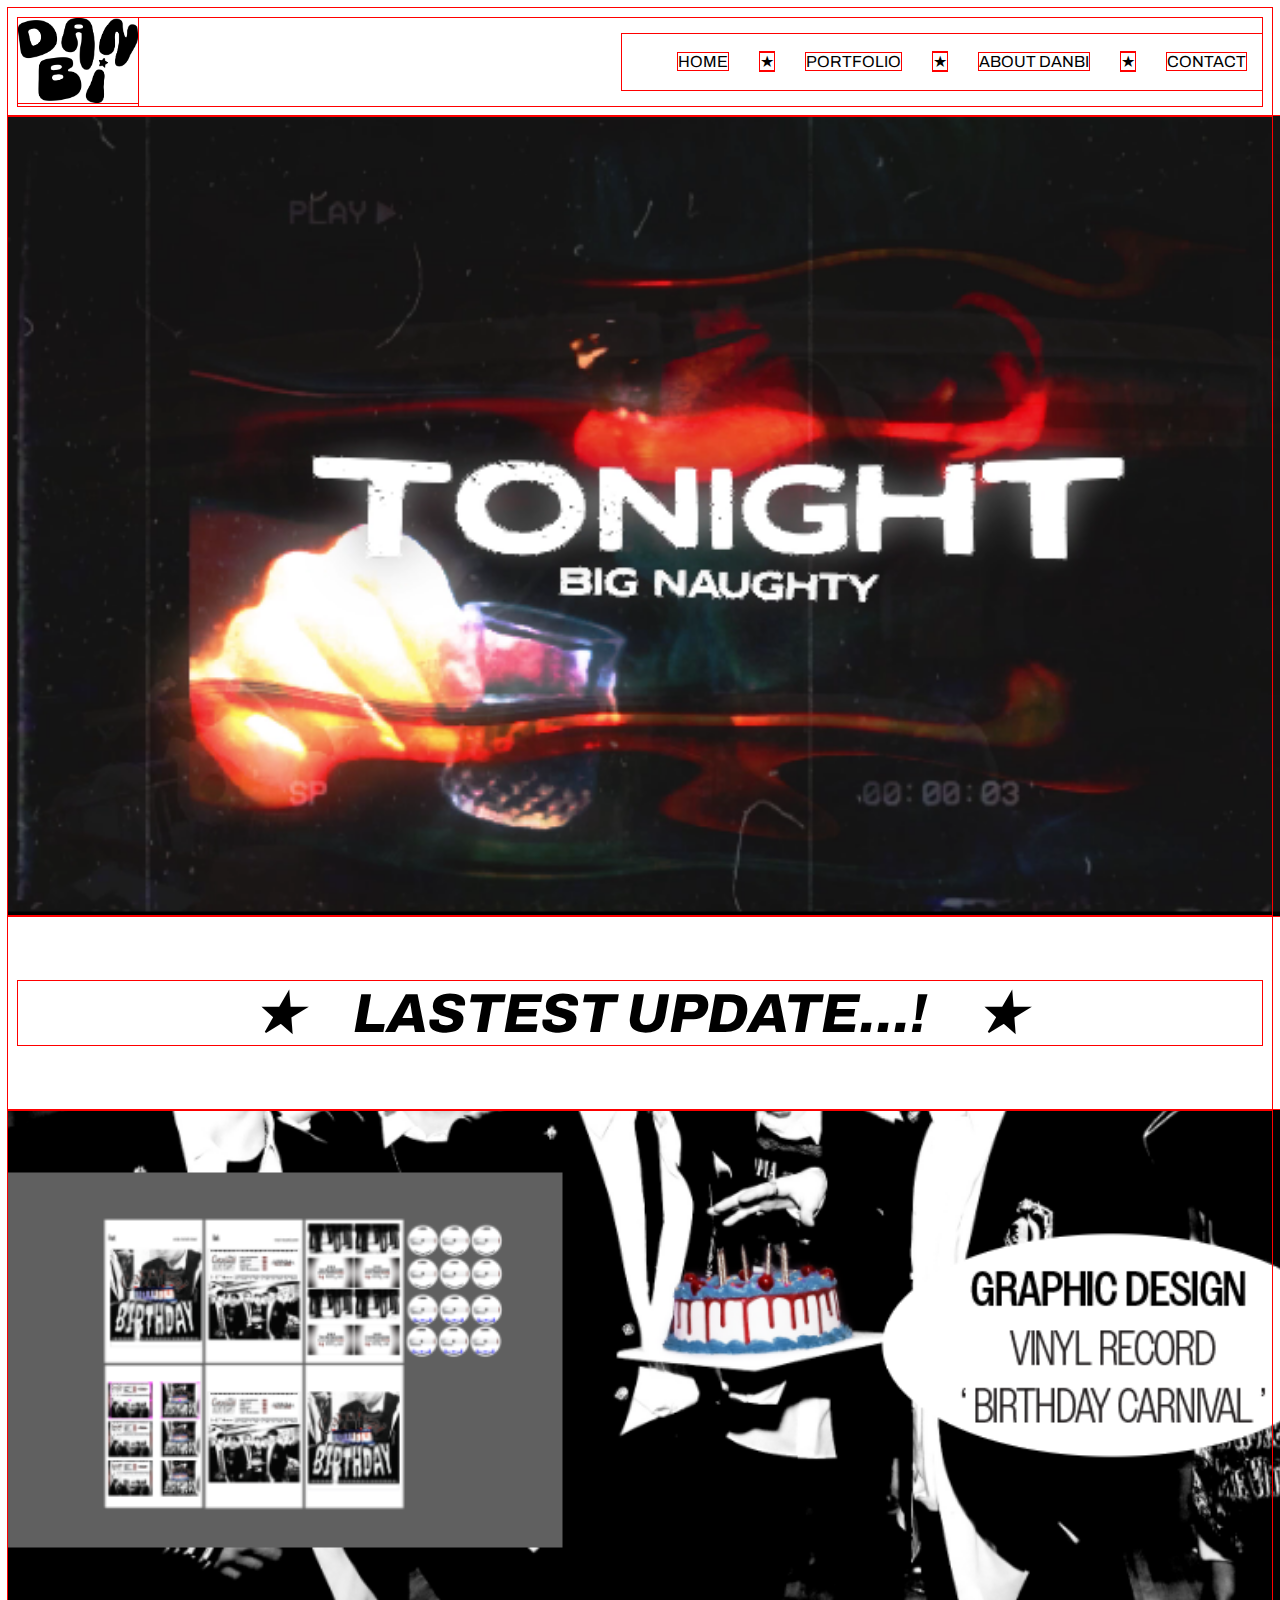
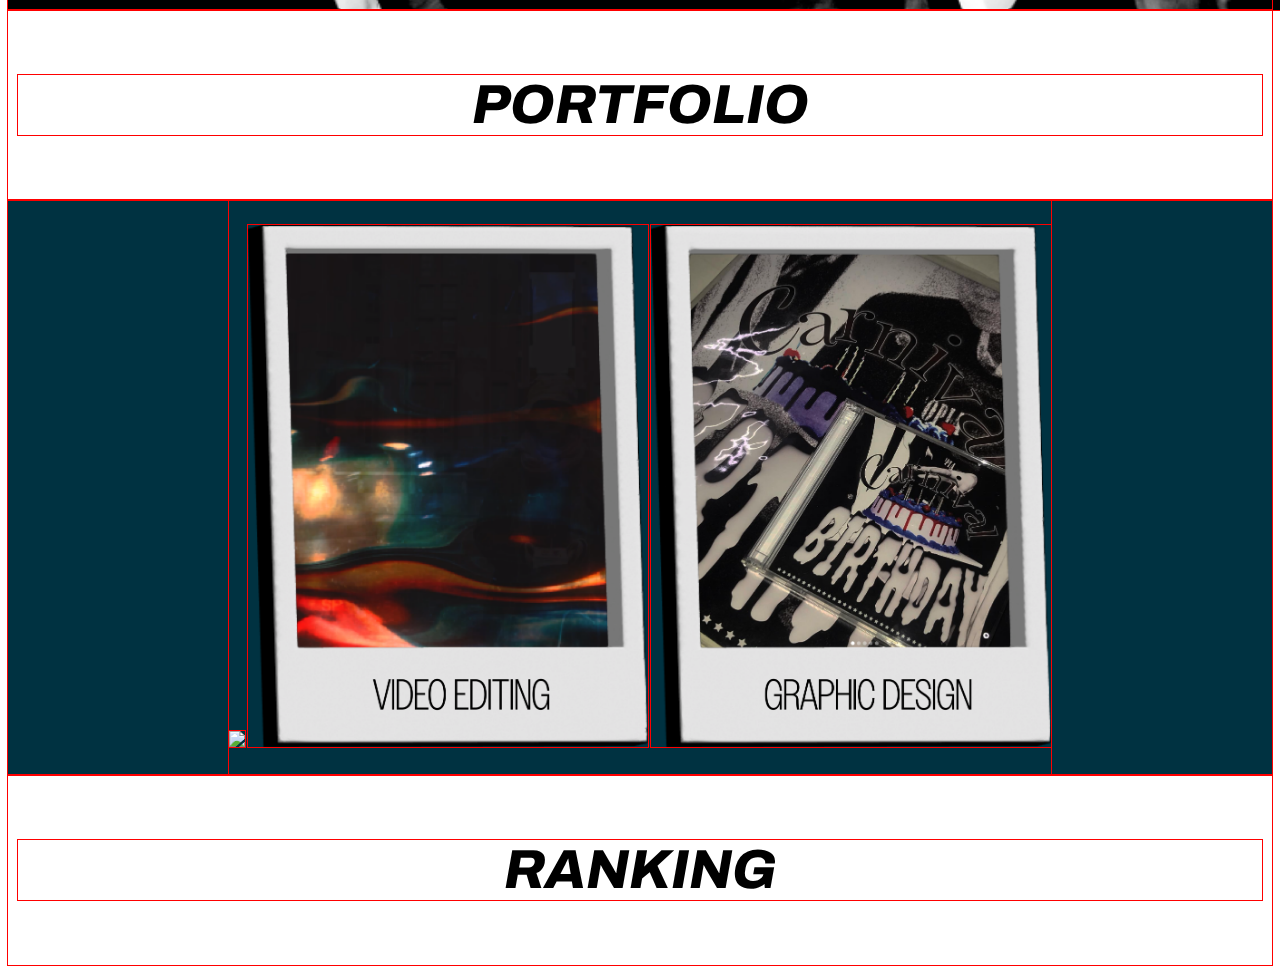
==== index.html @ b622fbb6 "Add files via upload" ====
<!doctype html>
<html>
<head>
<meta charset="utf-8">
<title>★ DANBI ★</title>

<style> 
	
	* {
		outline: 1px solid red;
	}
	
	body { 
		font-family:Archivo ;
		
	
	}
	
	.container {
		
	max-width: 1900px;
	margin: 0 auto;
	}
	
	nav {
	padding-top: 10px ;
	padding-left: 10px ;
	padding-right: 10px ;
	padding-bottom: 10px ;
	background-color: white ;
	align-items: center ;
	
	}
	
	.nav-con {
	display: flex ;
	justify-content: space-between ;
		
		
	}
	

	
	
	.menu {
		display: flex ;
		list-style: none ;
		align-items: center ;
		
	}
	
	.menu li {
		margin: 1rem ;
	
		
		
	}
	
	.menu li a {
		color: black ;
		text-decoration: none ;	
	}
	
	#hl {
		box-sizing: border-box ;
		height: 800px;
  		margin: auto;
		align-items: center ;
	}
	
	.highight {
		display: flex ;
		box-sizing: border-box ;
		align-items: center ;
	
	}
	
	
	.last-text {
		box-sizing: border-box ;
		text-align: center ;
		font-family: Archivo ;
		font-weight: 800 ;
		font-size: 55px ;
		font-style: italic ;
		padding-top: 10px ;
		padding-left: 10px ;
		padding-right: 10px ;
		padding-bottom: 10px ;
	}
	
	#last-banner {
		box-sizing: border-box ;
		height: 500px;
  		margin: auto;
		align-items: center ;
		
	}
	.last-banner {
		display: flex ;
		box-sizing: border-box ;
		align-items: center ;
	}
	
	.port-text {
		box-sizing: border-box ;
		text-align: center ;
		font-family: Archivo ;
		font-weight: 800 ;
		font-size: 55px ;
		font-style: italic ;
		padding-top: 10px ;
		padding-left: 10px ;
		padding-right: 10px ;
		padding-bottom: 10px ;
	}
	
	.port-bg {

		
		margin-top : auto;
		background-color:#003241 ;
		display: flex ;
		align-items: center ;
		justify-content: space-around;
	}
	
	.port-img-container{
		padding-top: 25px;
		padding-bottom: 25px;
	}
	
	.port-box {
		
		box-sizing: border-box ;
		justify-content: center ;
		padding: 150px ; 
		width: calc(100/3%) ;
		height: auto ;
		margin : 50px;
		display: inline-block;
		background-color: aliceblue ;
		align-items: center ;
		
	}
	
	.portfolio {
		align-content: center;
	}
	
    .ranking {

        box-sizing: border-box ;
		text-align: center ;
		font-family: Archivo ;
		font-weight: 800 ;
		font-size: 55px ;
		font-style: italic ;
		padding-top: 10px ;
		padding-left: 10px ;
		padding-right: 10px ;
		padding-bottom: 10px ;

    }
	
		
	
	
	
	
	
	
	</style>	
	
	<link rel="preconnect" href="https://fonts.googleapis.com">
	
<link rel="preconnect" href="https://fonts.gstatic.com" crossorigin>
	
<link href="https://fonts.googleapis.com/css2?family=Archivo:ital,wght@0,100;0,200;0,300;0,400;0,500;0,600;0,700;0,800;0,900;1,100;1,200;1,300;1,400;1,500;1,600;1,700;1,800;1,900&display=swap" rel="stylesheet">
	
	
	
	
</head>
	

<body>
	
	<nav>
		
		<div class="container">
			<div class="nav-con">
		
		
		
			<div class="logo">
		<img id="black-logo" src="Designnn/LOGO/danbi_logo_black.png" width="120"> 
		</div>
		
		<ul class="menu">
			<li><a herf="#">HOME</a></li>
			<li><a> ★ </a> </li>
			<li><a herf="#">PORTFOLIO</a></li>
			<li><a> ★ </a> </li>
			<li><a herf="#">ABOUT DANBI</a></li>
			<li><a> ★ </a> </li>
			<li><a herf="#">CONTACT</a></li>
		</ul>
		
			</div>
	</div>
		
		
</nav>
	
<div class="highight"> 
	<img id="hl" src="Designnn/HOME/Highlight.png">
</div>
	
	
	
<section class="lastest-update">
	
	<div class="last-text">
		
		<p>★&nbsp;&nbsp;&nbsp;&nbsp;&nbsp;LASTEST UPDATE...!&nbsp;&nbsp;&nbsp;&nbsp;&nbsp;★</p>
	
	
	</div>
	
	<div class="last-banner"> 
	<img id="last-banner" src="HOME/LASTEST UPDATE/IMG/Carnival_BD.png">
	
	
	</div>
</section>
	
<section class="portfolio"> 
	
	<div class="port-text"> 
		<p>PORTFOLIO</p>
	</div>
	
	<div class="port-bg"> 
			
		<div class="port-img-container">
		
			<img src="Designnn/1500ppi/p1.png" width="400">
			<img src="Designnn/1500ppi/p2.png" width="400">
			<img src="Designnn/1500ppi/p3.png" width="400">
			</div>
		
	</div>

	
</section>


<section class="ranking">
    <div class="ranking-text"> 
        <p> RANKING </p>
    </div>
    




</section>

</section>
	
	
</body>
</html>
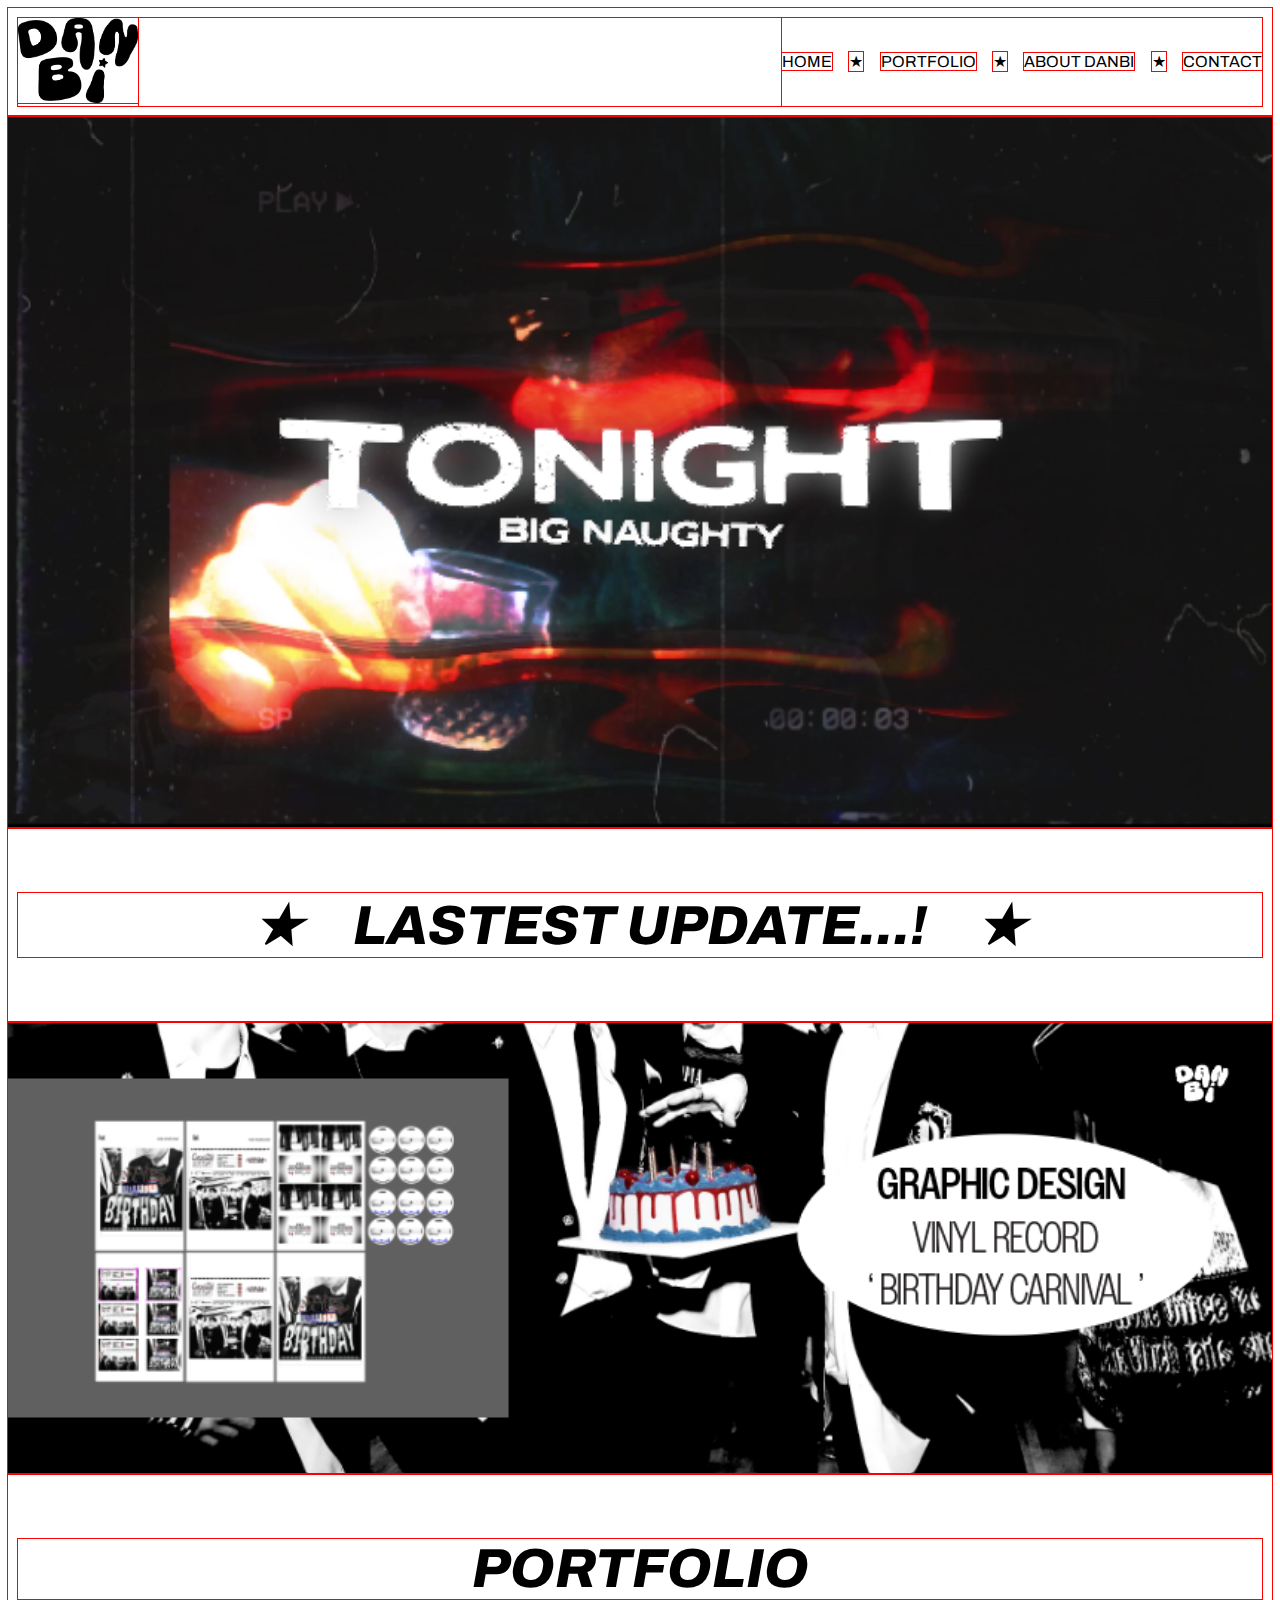
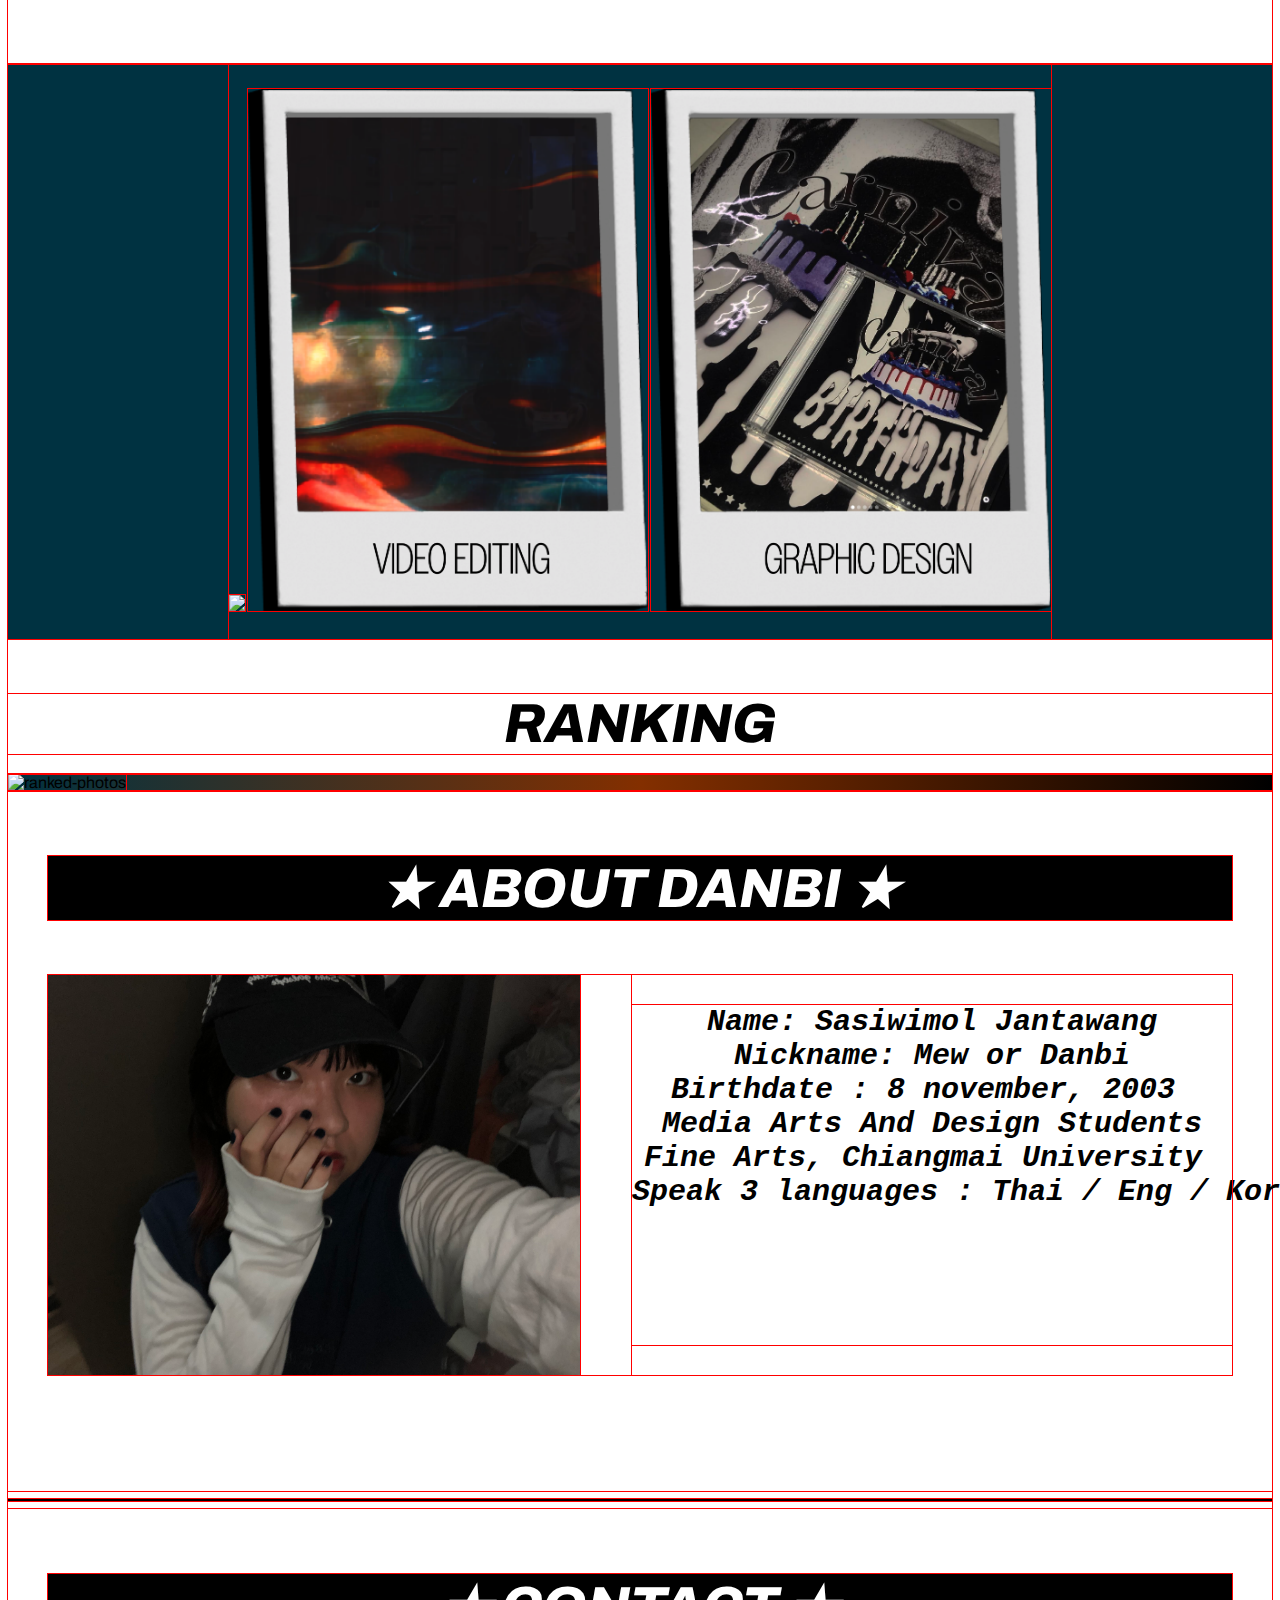
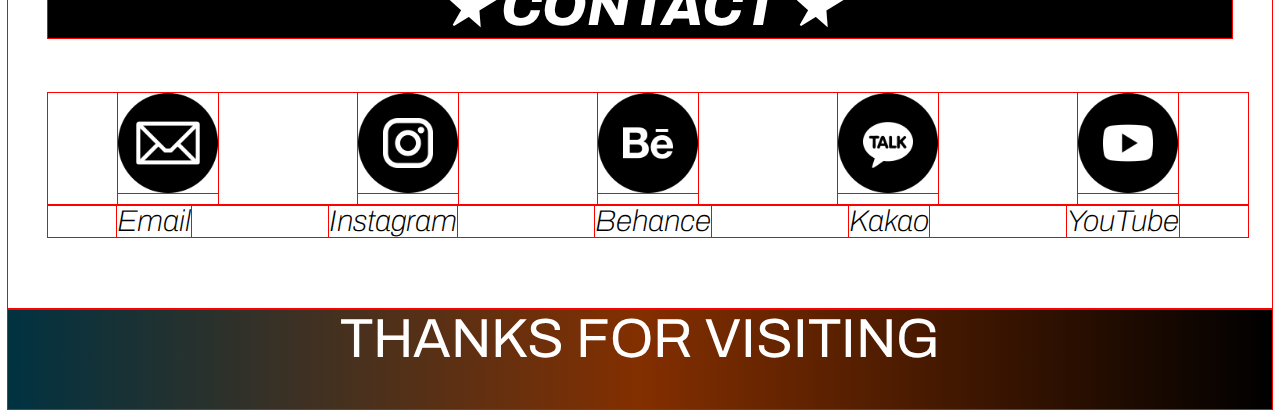
==== commit 643f2dae: "Merge 45064d2a77a196a91632fb46886f802dc0fac8bd into b622fbb6ca5923f61333a7a8544d686e5dcf2fe9" ====
--- a/index.html
+++ b/index.html
@@ -49,29 +49,52 @@
 		
 	}
 	
-	.menu li {
-		margin: 1rem ;
-	
-		
-		
-	}
-	
-	.menu li a {
+	.menu {
+		align-items: center;
+        margin-left: 12px;
+        display: flex;
+        justify-content: space-between;
+		width: calc(120px * 4); /* 4 gaps between 5 elements */
+		
+		
+	}
+	
+	.menu a {
 		color: black ;
 		text-decoration: none ;	
-	}
-	
+		cursor: pointer;
+	}
+	
+	.menu a::after {
+		content: '';
+		position: absolute;
+		width: 0;
+		height: 2px;
+		background: #000000;  /* Replace #yourColor with the color you want the line to be */
+		transition: width .3s ease-in-out;
+		transform: translateX(-50%);
+		left: 50%;
+		bottom: 0;
+	}
+	
+	.menu a:hover::after {
+		width: 100%;
+	}
+
+	.menu a:hover{
+		transform: scale(1.1); /* Increase the size to 110% when hovered */
+        transition: transform 0.3s ease-in-out; /* Smooth the size change over 0.3 seconds */
+	}
+
 	#hl {
-		box-sizing: border-box ;
-		height: 800px;
-  		margin: auto;
+		width: 1600px;
 		align-items: center ;
 	}
 	
 	.highight {
 		display: flex ;
-		box-sizing: border-box ;
-		align-items: center ;
+		align-items: center ;
+
 	
 	}
 	
@@ -90,9 +113,8 @@
 	}
 	
 	#last-banner {
-		box-sizing: border-box ;
-		height: 500px;
-  		margin: auto;
+		height: auto;
+		width: 1600px;
 		align-items: center ;
 		
 	}
@@ -116,8 +138,6 @@
 	}
 	
 	.port-bg {
-
-		
 		margin-top : auto;
 		background-color:#003241 ;
 		display: flex ;
@@ -128,6 +148,12 @@
 	.port-img-container{
 		padding-top: 25px;
 		padding-bottom: 25px;
+	}
+
+	.port-img-container img:hover{
+		cursor: pointer;
+		transform: scale(1.1); /* Increase the size to 110% when hovered */
+        transition: transform 0.3s ease-in-out;
 	}
 	
 	.port-box {
@@ -148,7 +174,23 @@
 		align-content: center;
 	}
 	
-    .ranking {
+	.ranking-text{
+		text-align: center;
+		font-family: Archivo;
+		font-weight: 800;
+		font-size: 55px;
+		font-style: italic;
+		height: 80px;
+	}
+
+	.photo-container{
+		display: flex;
+		align-items: center;
+		text-align: center;
+		background-image: linear-gradient(to right,#003241,#832F00,#000000 );
+	}
+
+	.about{
 
         box-sizing: border-box ;
 		text-align: center ;
@@ -157,18 +199,115 @@
 		font-size: 55px ;
 		font-style: italic ;
 		padding-top: 10px ;
-		padding-left: 10px ;
-		padding-right: 10px ;
+		padding-left: 40px ;
+		padding-right: 40px ;
 		padding-bottom: 10px ;
+		height: 700px;
 
     }
-	
-		
-	
-	
-	
-	
-	
+
+	.about-head{
+		background-color: black;
+
+	}
+
+	.heading{
+		color: white;
+	}
+
+	.about-info-container{
+		display: flex;
+		justify-content: space-between;
+	}
+	.img-profile{
+		height: 400px;
+		width: auto;
+	}
+
+	.about-text-info-container{
+		display: flex;
+		text-align: center;
+	}
+
+	.about-text-info{
+		position: relative;
+		font-size: 30px;
+		width: 600px;
+		top:0px; left:0px; margin-left:0px; margin-right:0px;
+	}
+		
+	.contact{
+
+		box-sizing: border-box ;
+		text-align: center ;
+		align-items: center;
+		font-family: Archivo ;
+		font-weight: 800 ;
+		font-size: 55px ;
+		font-style: italic ;
+		padding-top: 10px ;
+		padding-left: 40px ;
+		padding-right: 40px ;
+		padding-bottom: 10px ;
+		height: 400px;
+
+	}
+
+	.contact-head-container{
+		background-color: black;
+		text-align: center;
+	}
+
+	.contact-head-text{
+		color: white;
+	}
+
+	.socialmedia-container{
+		align-items: center;
+		display: inline-block;
+	}
+
+	.contact-media-container{
+		align-items: center;
+        display: flex;
+        justify-content: space-around;
+        width: calc(300px * 4); /* 4 gaps between 5 elements */
+	}
+
+	.contact-media-container img{
+		height: auto;
+		width: 100px;
+	}
+
+	.contact-media-container a img:hover{
+        transform: scale(1.1); /* Increase the size to 110% when hovered */
+        transition: transform 0.3s ease-in-out; /* Smooth the size change over 0.3 seconds */
+    }
+
+	.contact-media-text-container{
+		align-items: center;
+		display: flex;
+		justify-content: space-around;
+		width: calc(300px * 4);
+	}
+
+	.contact-media-text-container a{
+		color: black;
+		text-decoration: none;
+		font-size: 30px;
+		font-weight: 100;
+	}
+
+	.thanks-container{
+		font-size: 55px;
+		font-weight: 20px;
+		text-align: center;
+		align-items: center;
+		color: white;
+		height: 100px;
+		background-image: linear-gradient(to right,#003241,#832F00,#000000);
+	}
+
 	
 	</style>	
 	
@@ -197,15 +336,15 @@
 		<img id="black-logo" src="Designnn/LOGO/danbi_logo_black.png" width="120"> 
 		</div>
 		
-		<ul class="menu">
-			<li><a herf="#">HOME</a></li>
-			<li><a> ★ </a> </li>
-			<li><a herf="#">PORTFOLIO</a></li>
-			<li><a> ★ </a> </li>
-			<li><a herf="#">ABOUT DANBI</a></li>
-			<li><a> ★ </a> </li>
-			<li><a herf="#">CONTACT</a></li>
-		</ul>
+		<div class="menu">
+			<a herf="#">HOME</a>
+			<li> ★ </li>
+			<a herf="#">PORTFOLIO</a>
+			<li> ★  </li>
+			<a herf="#">ABOUT DANBI</a>
+			<li> ★  </li>
+			<a herf="#">CONTACT</a>
+		</div>
 		
 			</div>
 	</div>
@@ -256,18 +395,91 @@
 </section>
 
 
-<section class="ranking">
-    <div class="ranking-text"> 
-        <p> RANKING </p>
-    </div>
-    
-
-
-
-
+
+<div class="ranking-text"> 
+    <p> RANKING </p>
+</div>
+
+
+
+<section class="ranking-photos">
+	<div class="photo-container">
+		<img src="" alt="ranked-photos">
+	</div>
 </section>
 
+<section class="about">
+	<div class="about-head">
+		<p class="heading">★ ABOUT DANBI ★</p>
+	</div>
+
+	<div class="about-info-container">
+		<img class="img-profile" src="/HOME/ABOUT ME/MY PHOTO/IMG_0727.JPG" alt="profile">
+		<div class="about-text-info-container">
+			<pre class="about-text-info">
+Name: Sasiwimol Jantawang
+Nickname: Mew or Danbi
+Birthdate : 8 november, 2003 
+Media Arts And Design Students
+Fine Arts, Chiangmai University 
+Speak 3 languages : Thai / Eng / Kor
+			</pre>
+		</div>
+	</div>
+
 </section>
+<hr color="black">
+
+<section class="contact">
+	<div class="contact-head-container">
+		<p class="contact-head-text">★ CONTACT ★</p>
+	</div>
+
+	<div class="socialmedia-container">
+		<div class="contact-media-container">
+			<a href="">
+			<img src="/HOME/CONTACT/email.png" alt="email">
+			</a>
+			<a href="">
+			<img src="/HOME/CONTACT/instagram.png" alt="instagram">
+			</a>
+			<a href="">
+			<img src="/HOME/CONTACT/behance.png" alt="behance">
+			</a>
+			<a href="">
+			<img src="/HOME/CONTACT/kakao-talk.png" alt="kakao">
+			</a>
+			<a href="">
+			<img src="/HOME/CONTACT/youtube.png" alt="youtube">
+			</a>
+		</div>
+
+		<div class="contact-media-text-container">
+			<a href="">
+				Email
+			</a>
+			<a href="">
+				Instagram
+			</a>
+			<a href="">
+				Behance
+			</a>
+			<a href="">
+				Kakao
+			</a>
+			<a href="">
+				YouTube
+			</a>
+		</div>
+
+	</div>
+</section>
+
+<div class="thanks-container">
+	THANKS FOR VISITING
+</div>
+
+
 	
 	
 </body>
